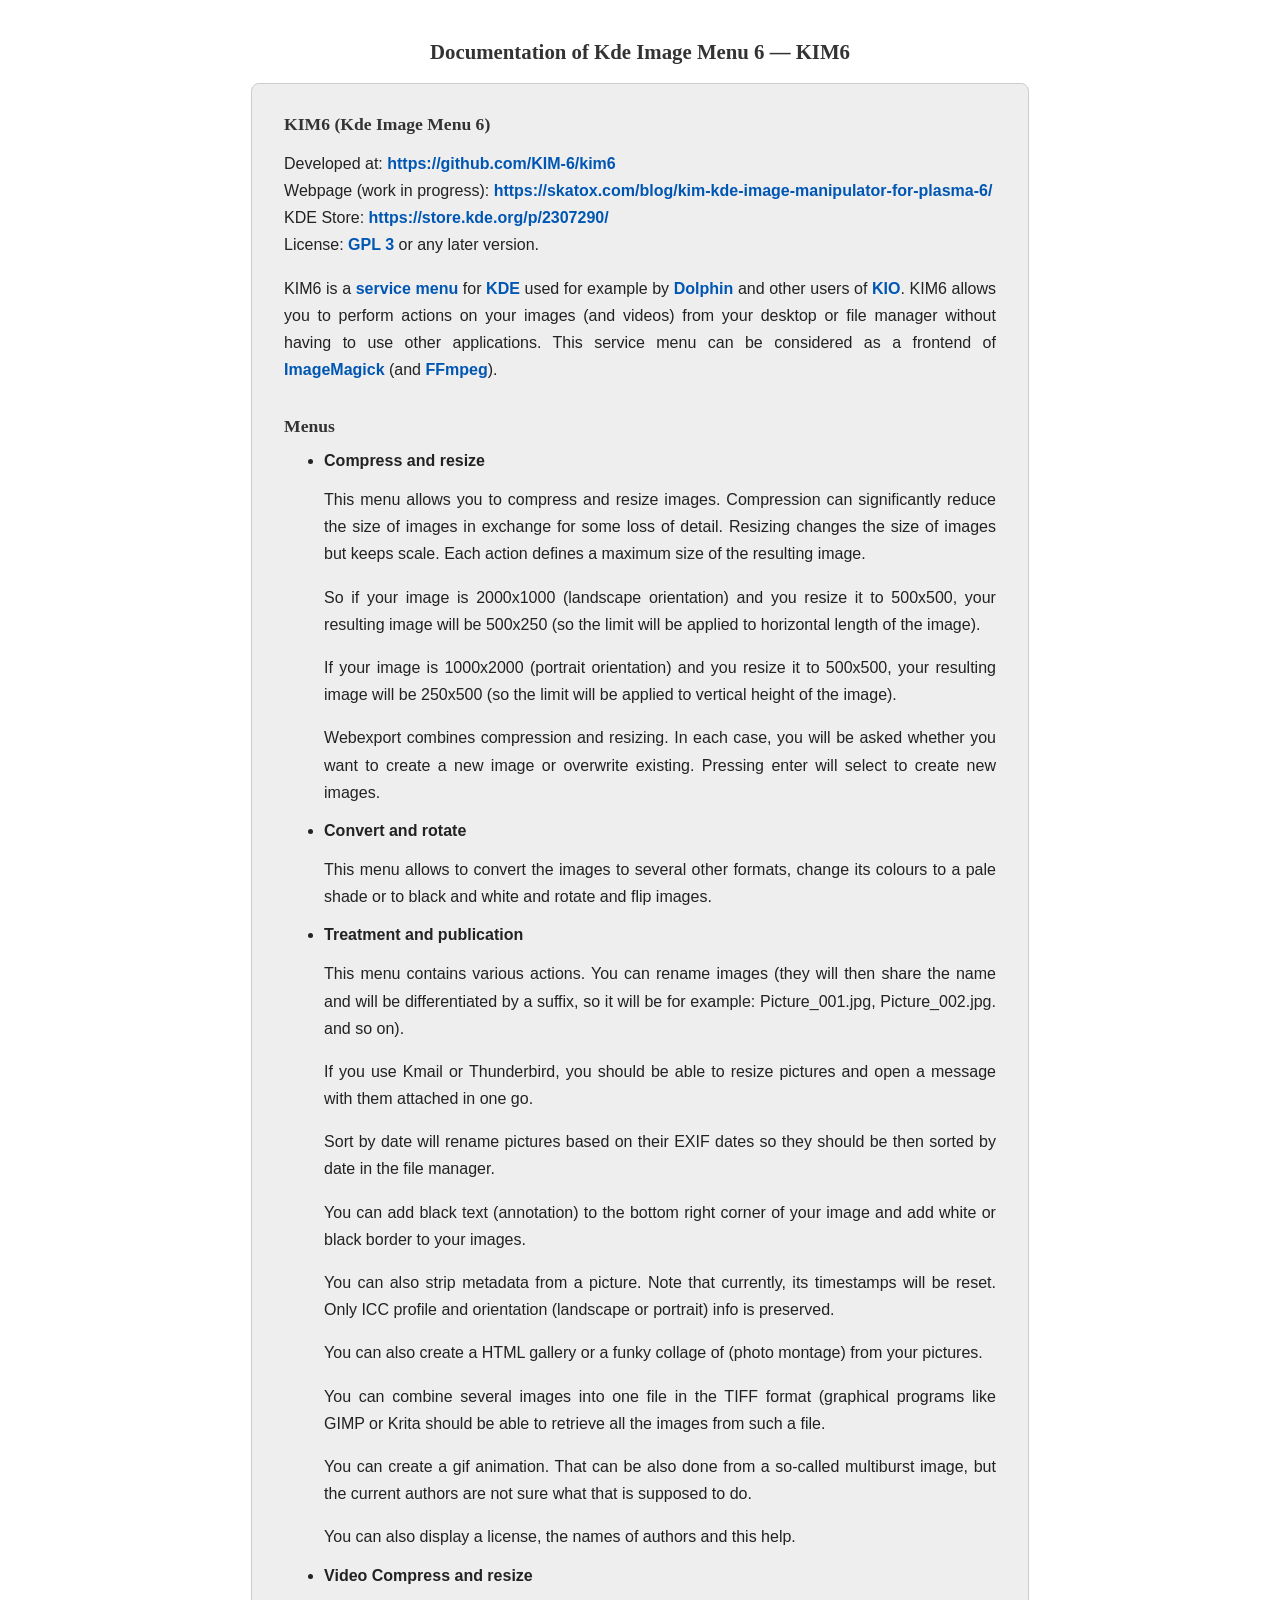
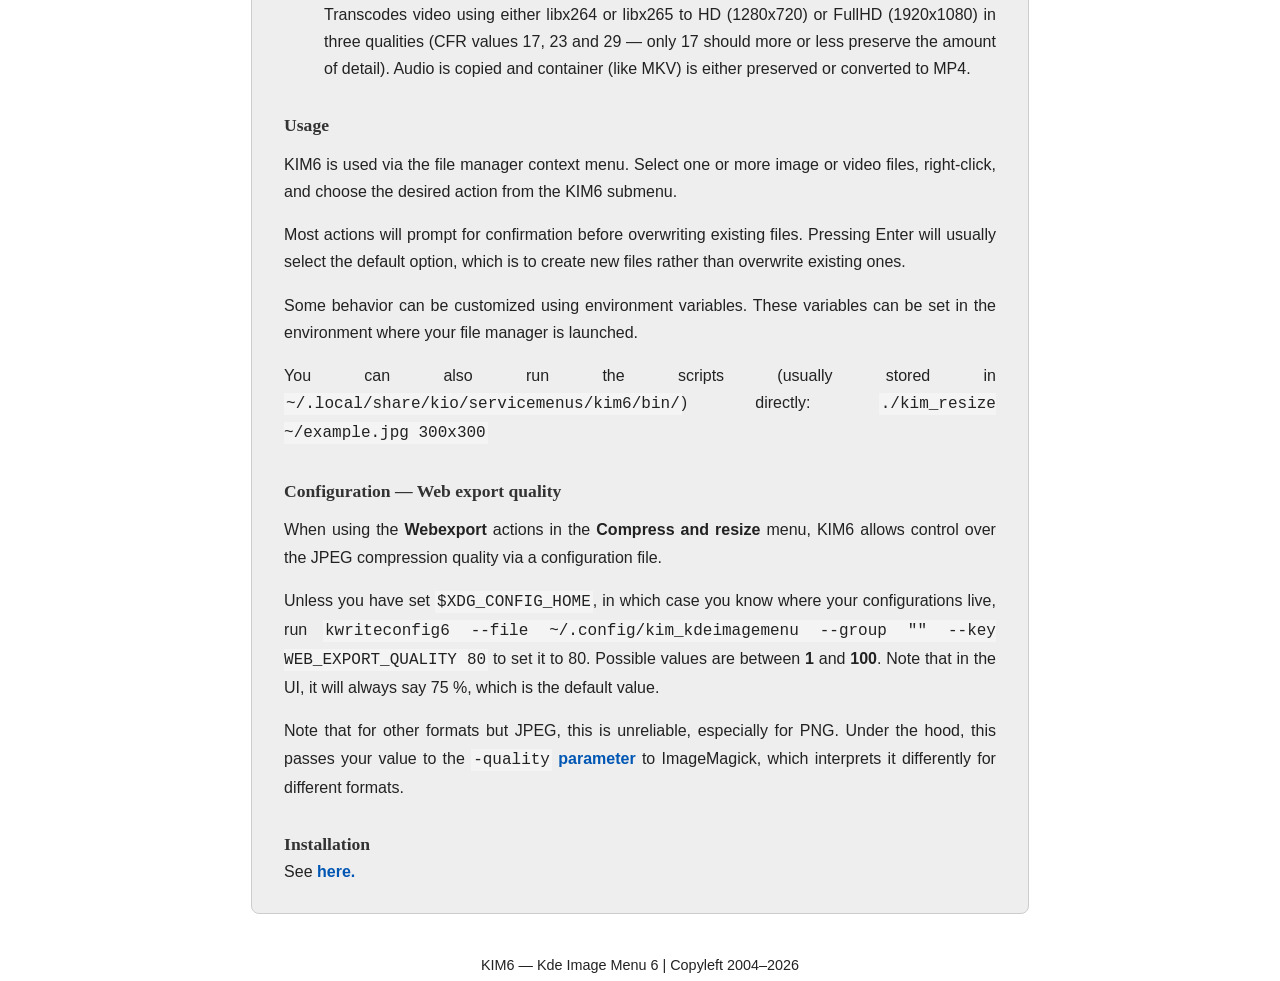
==== docs/archive/upstream/index.html @ d0545ed4 "Overhaul KIM6 documentation and preserve upstream history" ====
<!DOCTYPE html PUBLIC "-//W3C//DTD XHTML 1.1//EN" "http://www.w3.org/TR/xhtml1/DTD/xhtml1-strict.dtd">
<html lang="en" xmlns="http://www.w3.org/1999/xhtml" xml:lang="en">
    <head>
        <meta charset="UTF-8">
        <meta name="author" content="Tomáš Hnyk" />
        <meta name="description" content="KIM6's documentation" />
        <meta name="robots" content="noarchive" />
        <meta name="viewport" content="width=device-width, initial-scale=1.0">
        <title>KIM 6 documentation</title>
        <style type="text/css" title="Work, a pseudo-professional style sheet.">
            @import "work.css";
        </style>
    </head>
    <body>
        <!-- The title on top -->
        <h1 id="maintitle">Documentation of Kde Image Menu 6 — KIM6</h1>
        <!-- The actual content of the page -->
        <div id="content">
            <h1>KIM6 (Kde Image Menu 6)</h1>
            <p id="links"> Developed at: <a href="https://github.com/KIM-6/kim6">https://github.com/KIM-6/kim6</a>
                <br> Webpage (work in progress): <a href="https://skatox.com/blog/kim-kde-image-manipulator-for-plasma-6/">https://skatox.com/blog/kim-kde-image-manipulator-for-plasma-6/</a>
                <br> KDE Store: <a href="https://store.kde.org/p/2307290/">https://store.kde.org/p/2307290/</a>
                <br> License: <a href="https://www.gnu.org/licenses/gpl-3.0.en.html">GPL 3</a> or any later version.
            </p>
            <p>KIM6 is a <a href="https://develop.kde.org/docs/apps/dolphin/service-menus">service menu</a> for <a href="https://kde.org">KDE</a> used for example by <a href="https://apps.kde.org/dolphin/Dolphin">Dolphin</a> and other users of <a href="https://invent.kde.org/frameworks/kio">KIO</a>. KIM6 allows you to perform actions on your images (and videos) from your desktop or file manager without having to use other applications. This service menu can be considered as a frontend of <a href="https://imagemagick.org">ImageMagick</a> (and <a href="https://ffmpeg.org">FFmpeg</a>). </p>
            <h1>Menus</h1>
            <ul>
                <li>
                    <b>Compress and resize</b>
                    <p>This menu allows you to compress and resize images. Compression can significantly reduce the size of images in exchange for some loss of detail. Resizing changes the size of images but keeps scale. Each action defines a maximum size of the resulting image.</p>
                    <p>So if your image is 2000x1000 (landscape orientation) and you resize it to 500x500, your resulting image will be 500x250 (so the limit will be applied to horizontal length of the image).</p>
                    <p>If your image is 1000x2000 (portrait orientation) and you resize it to 500x500, your resulting image will be 250x500 (so the limit will be applied to vertical height of the image).</p>
                    <p>Webexport combines compression and resizing. In each case, you will be asked whether you want to create a new image or overwrite existing. Pressing enter will select to create new images.</p>
                </li>
                <li>
                    <b>Convert and rotate</b>
                    <p>This menu allows to convert the images to several other formats, change its colours to a pale shade or to black and white and rotate and flip images.</p>
                </li>
                <li>
                    <b>Treatment and publication</b>
                    <p>This menu contains various actions. You can rename images (they will then share the name and will be differentiated by a suffix, so it will be for example: Picture_001.jpg, Picture_002.jpg. and so on).</p>
                    <p>If you use Kmail or Thunderbird, you should be able to resize pictures and open a message with them attached in one go.</p>
                    <p>Sort by date will rename pictures based on their EXIF dates so they should be then sorted by date in the file manager.</p>
                    <p>You can add black text (annotation) to the bottom right corner of your image and add white or black border to your images.</p>
                    <p>You can also strip metadata from a picture. Note that currently, its timestamps will be reset. Only ICC profile and orientation (landscape or portrait) info is preserved.</p>
                    <p>You can also create a HTML gallery or a funky collage of (photo montage) from your pictures.</p>
                    <p>You can combine several images into one file in the TIFF format (graphical programs like GIMP or Krita should be able to retrieve all the images from such a file.</p>
                    <p>You can create a gif animation. That can be also done from a so-called multiburst image, but the current authors are not sure what that is supposed to do.</p>
                    <p>You can also display a license, the names of authors and this help.</p>
                </li>
                <li>
                    <b>Video Compress and resize</b>
                    <p>Transcodes video using either libx264 or libx265 to HD (1280x720) or FullHD (1920x1080) in three qualities (CFR values 17, 23 and 29 — only 17 should more or less preserve the amount of detail). Audio is copied and container (like MKV) is either preserved or converted to MP4.</p>
                </li>
            </ul>
            <h1>Usage</h1>
            <p> KIM6 is used via the file manager context menu. Select one or more image or video files, right-click, and choose the desired action from the KIM6 submenu. </p>
            <p> Most actions will prompt for confirmation before overwriting existing files. Pressing Enter will usually select the default option, which is to create new files rather than overwrite existing ones. </p>
            <p> Some behavior can be customized using environment variables. These variables can be set in the environment where your file manager is launched. </p>
            <p>You can also run the scripts (usually stored in <span id="code">~/.local/share/kio/servicemenus/kim6/bin/</span>) directly: <span id="code">./kim_resize ~/example.jpg 300x300 </span>
            </p>
            <h1>Configuration — Web export quality</h1>
            <p>When using the <b>Webexport</b> actions in the <b>Compress and resize</b> menu, KIM6 allows control over the JPEG compression quality via a configuration file. </p>
            <p>Unless you have set <span id="code">$XDG_CONFIG_HOME</span>, in which case you know where your configurations live, run <span id="code">kwriteconfig6 --file ~/.config/kim_kdeimagemenu --group "<default>" --key WEB_EXPORT_QUALITY 80</span> to set it to 80. Possible values are between <b>1</b> and <b>100</b>. Note that in the UI, it will always say 75 %, which is the default value.</p>
            <p>Note that for other formats but JPEG, this is unreliable, especially for PNG. Under the hood, this passes your value to the <span id="code">-quality</span> <a href="https://imagemagick.org/script/command-line-options.php#quality">parameter</a> to ImageMagick, which interprets it differently for different formats.</p>
            <h1>Installation</h1> See <a href="https://github.com/KIM-6/kim6?tab=readme-ov-file#install">here.</a>
        </div>
        <!-- The footer information -->
        <div id="footer"> KIM6 — Kde Image Menu 6 | Copyleft 2004–2026 </div>
    </body>
</html>
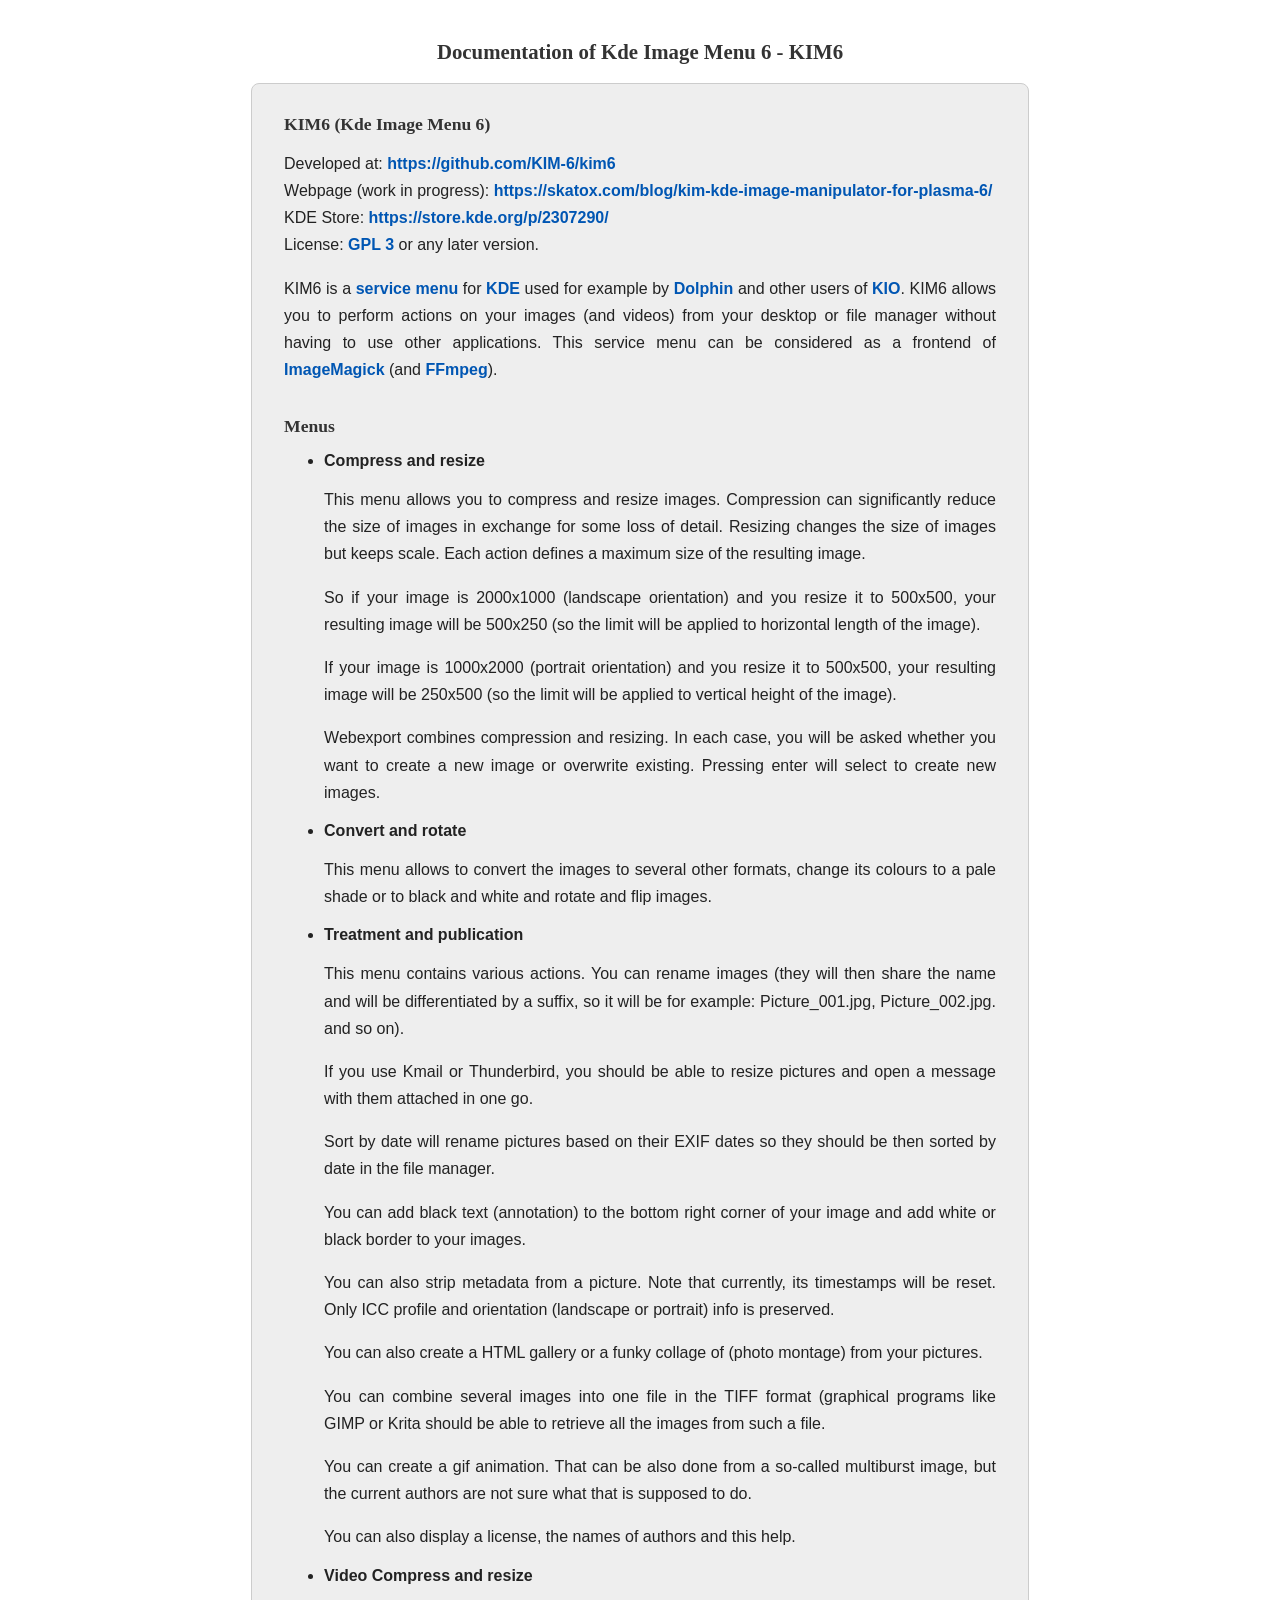
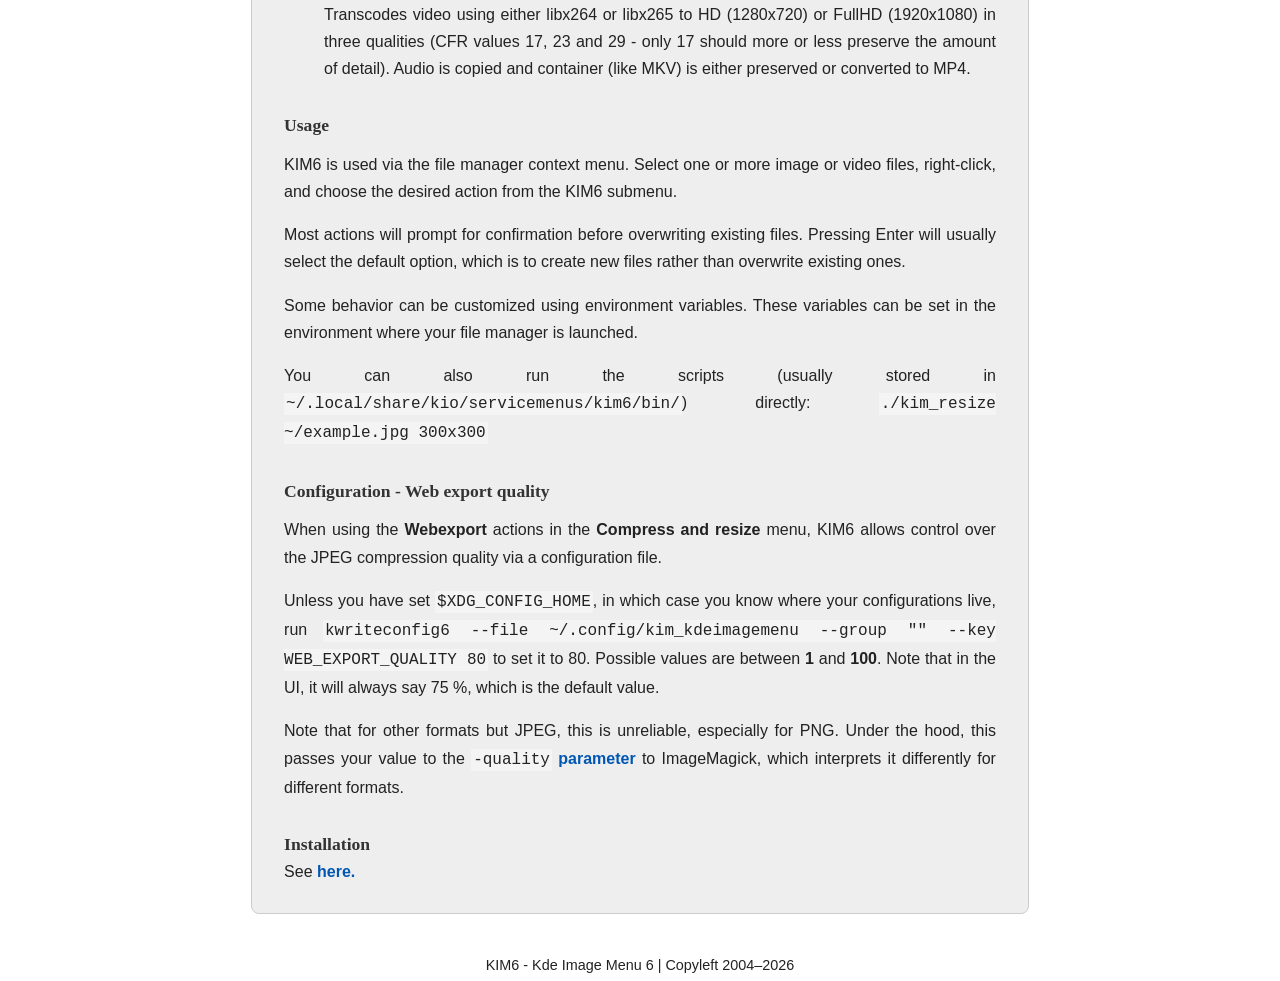
==== commit c29f383e: "Polish KIM6 UI, installer, documentation and KDE integration" ====
--- a/docs/archive/upstream/index.html
+++ b/docs/archive/upstream/index.html
@@ -13,7 +13,7 @@
     </head>
     <body>
         <!-- The title on top -->
-        <h1 id="maintitle">Documentation of Kde Image Menu 6 — KIM6</h1>
+        <h1 id="maintitle">Documentation of Kde Image Menu 6 - KIM6</h1>
         <!-- The actual content of the page -->
         <div id="content">
             <h1>KIM6 (Kde Image Menu 6)</h1>
@@ -50,7 +50,7 @@
                 </li>
                 <li>
                     <b>Video Compress and resize</b>
-                    <p>Transcodes video using either libx264 or libx265 to HD (1280x720) or FullHD (1920x1080) in three qualities (CFR values 17, 23 and 29 — only 17 should more or less preserve the amount of detail). Audio is copied and container (like MKV) is either preserved or converted to MP4.</p>
+                    <p>Transcodes video using either libx264 or libx265 to HD (1280x720) or FullHD (1920x1080) in three qualities (CFR values 17, 23 and 29 - only 17 should more or less preserve the amount of detail). Audio is copied and container (like MKV) is either preserved or converted to MP4.</p>
                 </li>
             </ul>
             <h1>Usage</h1>
@@ -59,13 +59,13 @@
             <p> Some behavior can be customized using environment variables. These variables can be set in the environment where your file manager is launched. </p>
             <p>You can also run the scripts (usually stored in <span id="code">~/.local/share/kio/servicemenus/kim6/bin/</span>) directly: <span id="code">./kim_resize ~/example.jpg 300x300 </span>
             </p>
-            <h1>Configuration — Web export quality</h1>
+            <h1>Configuration - Web export quality</h1>
             <p>When using the <b>Webexport</b> actions in the <b>Compress and resize</b> menu, KIM6 allows control over the JPEG compression quality via a configuration file. </p>
             <p>Unless you have set <span id="code">$XDG_CONFIG_HOME</span>, in which case you know where your configurations live, run <span id="code">kwriteconfig6 --file ~/.config/kim_kdeimagemenu --group "<default>" --key WEB_EXPORT_QUALITY 80</span> to set it to 80. Possible values are between <b>1</b> and <b>100</b>. Note that in the UI, it will always say 75 %, which is the default value.</p>
             <p>Note that for other formats but JPEG, this is unreliable, especially for PNG. Under the hood, this passes your value to the <span id="code">-quality</span> <a href="https://imagemagick.org/script/command-line-options.php#quality">parameter</a> to ImageMagick, which interprets it differently for different formats.</p>
             <h1>Installation</h1> See <a href="https://github.com/KIM-6/kim6?tab=readme-ov-file#install">here.</a>
         </div>
         <!-- The footer information -->
-        <div id="footer"> KIM6 — Kde Image Menu 6 | Copyleft 2004–2026 </div>
+        <div id="footer"> KIM6 - Kde Image Menu 6 | Copyleft 2004–2026 </div>
     </body>
 </html>
